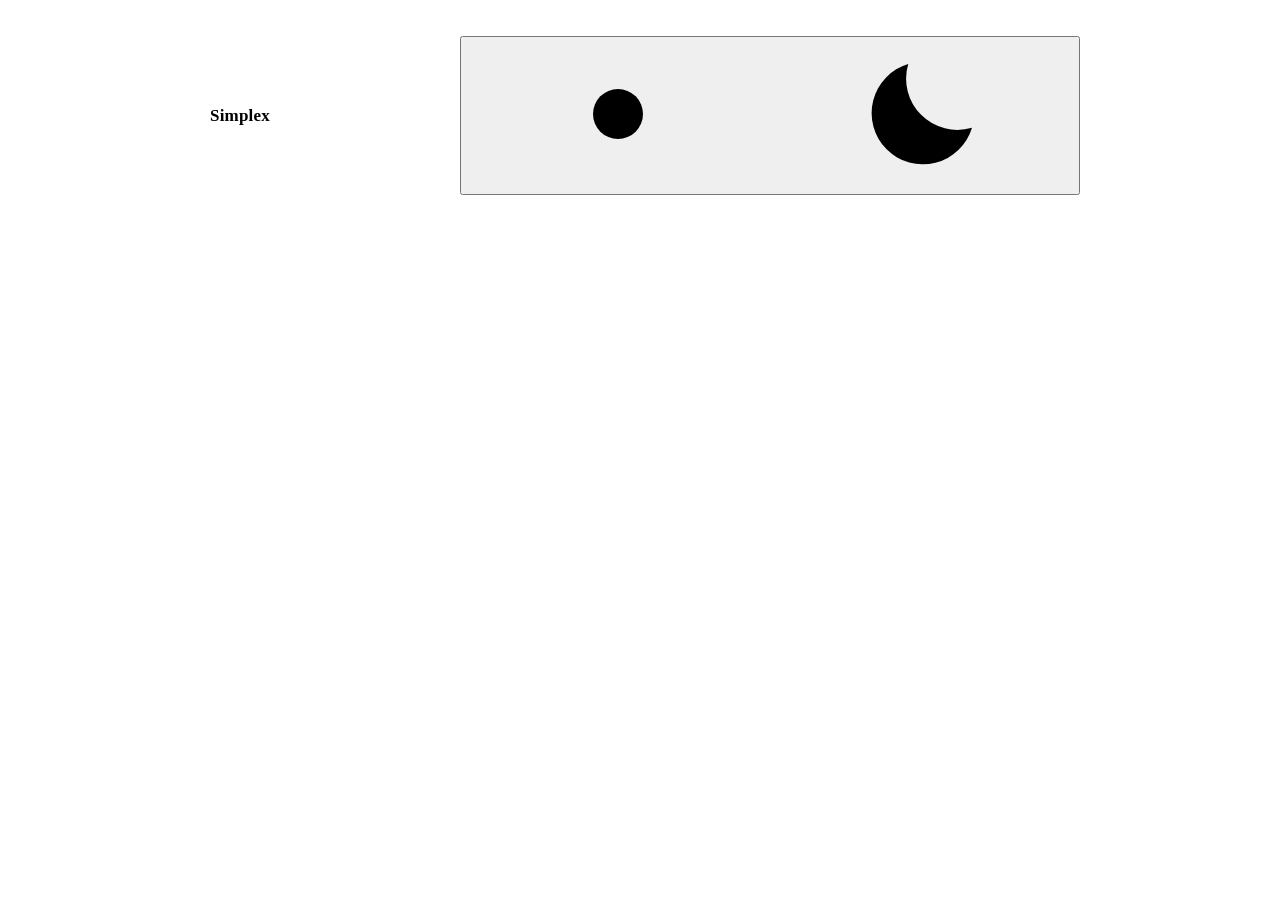
==== tools/webui/setup.html @ 3eddeaf7 "Simplex: local Qwen3.8-27B kit with the built-in chat UI A 27B model quantized to run in 16 GB of VR" ====
<!doctype html>
<html lang="en">
<head>
<meta charset="utf-8">
<meta name="viewport" content="width=device-width, initial-scale=1, viewport-fit=cover">
<title>Set up Simplex</title>
<link rel="stylesheet" href="/ui/static/style.css">
<link rel="icon" href="data:image/svg+xml,<svg xmlns='http://www.w3.org/2000/svg' viewBox='0 0 100 100'><circle cx='50' cy='50' r='42' fill='%236d7cff'/><circle cx='50' cy='50' r='16' fill='%23fff'/></svg>">
<style>
/* Setup is a single centred column: it is read top to bottom once, so it
   borrows the chat UI's tokens but none of its three-pane layout. */
/* style.css locks the chat app to the viewport - html,body { height: 100% } and
   body { overflow: hidden } - because that layout scrolls inside its own panes.
   This page is one long column that scrolls with the window, so it has to undo
   both. Without this the page is clipped at the fold: on a card with several
   quants the menu, the Continue button and everything below them are simply
   unreachable, with no scrollbar to say so. */
html, body { height: auto; overflow: visible; }
body { min-height: 100vh; background: var(--bg); background-image: var(--bg-grad);
  /* fixed, or the gradient restarts partway down a tall page and draws a seam */
  background-attachment: fixed; background-repeat: no-repeat; }
#setup { max-width: 880px; margin: 0 auto; padding: 28px 20px 72px; }

.setup-head { display: flex; align-items: center; gap: 12px; margin-bottom: 26px; }
.setup-head .brand { display: flex; align-items: center; gap: 10px; font-family: var(--display);
  font-size: 17px; font-weight: 650; letter-spacing: .2px; }
.setup-head .spacer { flex: 1; }

h1 { font-family: var(--display); font-size: 27px; line-height: 1.2; margin: 0 0 8px;
  letter-spacing: -.4px; }
.lede { color: var(--text-2); font-size: 15px; line-height: 1.55; margin: 0 0 22px; max-width: 62ch; }

.s-card { background: var(--panel); border: 1px solid var(--line); border-radius: var(--r-lg);
  box-shadow: var(--shadow-1); padding: 18px 20px; margin: 0 0 16px; }
.s-card h2 { font-family: var(--display); font-size: 15px; margin: 0 0 12px; font-weight: 620; }

.facts { display: grid; grid-template-columns: repeat(auto-fit, minmax(150px, 1fr)); gap: 14px 18px; }
.fact { min-width: 0; }
.fact span { display: block; font-size: 11.5px; text-transform: uppercase; letter-spacing: .07em;
  color: var(--muted); margin-bottom: 3px; }
.fact b { font-size: 14.5px; font-weight: 600; overflow-wrap: anywhere; }
.fact.bad b { color: var(--danger); }
.fact.warn b { color: var(--warn); }

.opts { display: grid; gap: 10px; }
.s-opt { display: grid; grid-template-columns: 22px 1fr auto; gap: 14px; align-items: center;
  width: 100%; text-align: left; padding: 14px 16px; border-radius: var(--r-md);
  border: 1px solid var(--line); background: var(--panel-2); color: inherit;
  cursor: pointer; transition: border-color var(--fast), background var(--fast), transform var(--fast); }
.s-opt:hover { border-color: color-mix(in srgb, var(--accent) 45%, var(--line)); }
.s-opt:active { transform: translateY(1px); }
.s-opt[aria-pressed="true"] { border-color: var(--accent); background: var(--accent-soft);
  box-shadow: 0 0 0 1px var(--accent) inset; }
.s-opt .dot { width: 18px; height: 18px; border-radius: 50%; border: 2px solid var(--line);
  position: relative; }
.s-opt[aria-pressed="true"] .dot { border-color: var(--accent); }
.s-opt[aria-pressed="true"] .dot::after { content: ""; position: absolute; inset: 3px;
  border-radius: 50%; background: var(--accent); }
.s-opt .who { min-width: 0; }
.s-opt .who b { display: block; font-size: 14.5px; font-weight: 620; }
.s-opt .who small { display: block; color: var(--muted); font-size: 12.5px; margin-top: 2px; }
.s-opt .num { text-align: right; font-size: 12.5px; color: var(--text-2); white-space: nowrap; }
.s-opt .num b { display: block; font-size: 14px; }
.s-badge { display: inline-block; font-size: 10.5px; font-weight: 700; letter-spacing: .05em;
  text-transform: uppercase; padding: 2px 7px; border-radius: 999px; margin-left: 7px;
  background: var(--accent-soft); color: var(--accent); vertical-align: 2px; }
.s-badge.have { background: color-mix(in srgb, var(--ok) 16%, transparent); color: var(--ok); }

/* the images question, above the quant menu */
#vision-choice { margin: 4px 0 14px; padding: 12px 14px; border: 1px solid var(--line-soft);
  border-radius: 10px; background: var(--panel-2, transparent); }
.s-seg { display: inline-flex; gap: 6px; margin-left: 8px; vertical-align: 1px; }
.s-seg .btn { padding: 4px 12px; font-size: 12.5px; }
.s-caveat { display: block; margin-top: 6px; color: var(--muted); font-size: 12px;
  font-style: italic; }

/* simulation mode */
.sim-row { display: flex; gap: 8px; align-items: center; flex-wrap: wrap; margin-bottom: 12px; }
.sim-row label { font-size: 12.5px; color: var(--muted); }
.sim-verdict { padding: 10px 12px; border-radius: 9px; margin-bottom: 10px; font-size: 13px;
  line-height: 1.5; border: 1px solid var(--line-soft); }
.sim-verdict.ok { background: color-mix(in srgb, var(--ok) 10%, transparent); }
.sim-verdict.slow { background: color-mix(in srgb, var(--warn, #d98324) 12%, transparent); }
.sim-verdict.unsupported { background: color-mix(in srgb, var(--danger) 12%, transparent); }
.sim-verdict b { font-weight: 640; }
table.sim-tab { width: 100%; border-collapse: collapse; font-size: 12.5px; margin-bottom: 10px; }
table.sim-tab th { text-align: left; font-weight: 600; color: var(--muted); font-size: 11.5px;
  text-transform: uppercase; letter-spacing: .04em; padding: 4px 8px 4px 0; }
table.sim-tab td { padding: 5px 8px 5px 0; border-top: 1px solid var(--line-soft);
  vertical-align: top; }
table.sim-tab tr.rec td { background: var(--accent-soft); }
table.sim-tab tr.rec td:first-child { font-weight: 650; }
.sim-kv { font-size: 12.5px; color: var(--muted); line-height: 1.6; }
.sim-kv .no { color: var(--danger); }

.row { display: flex; gap: 10px; align-items: center; flex-wrap: wrap; margin-top: 18px; }
.row .grow { flex: 1; }
.note { color: var(--muted); font-size: 13px; line-height: 1.5; }

/* --- install ---------------------------------------------------------- */
.bar { height: 10px; border-radius: 999px; background: var(--line-soft); overflow: hidden;
  margin: 12px 0 8px; }
.bar i { display: block; height: 100%; width: 0; border-radius: 999px;
  background: linear-gradient(90deg, var(--accent), var(--accent-2));
  transition: width 420ms var(--ease); }
.bar.indet i { width: 34%; animation: slide 1.4s var(--ease) infinite; }
@keyframes slide { 0% { margin-left: -34%; } 100% { margin-left: 100%; } }
.dlnums { display: flex; justify-content: space-between; gap: 12px; font-size: 13px;
  color: var(--text-2); font-variant-numeric: tabular-nums; }
.dlnums .file { color: var(--muted); overflow: hidden; text-overflow: ellipsis;
  white-space: nowrap; max-width: 46%; }

ol.steps { list-style: none; margin: 0; padding: 0; display: grid; gap: 2px; }
ol.steps li { display: grid; grid-template-columns: 24px 1fr auto; gap: 10px; align-items: baseline;
  padding: 8px 4px; border-radius: var(--r-sm); }
ol.steps li .mark { font-size: 14px; line-height: 1.4; text-align: center; color: var(--muted); }
ol.steps li b { font-weight: 580; font-size: 14px; }
ol.steps li small { display: block; color: var(--muted); font-size: 12.5px; margin-top: 1px; }
ol.steps li .secs { color: var(--muted); font-size: 12px; font-variant-numeric: tabular-nums; }
ol.steps li[data-state="running"] { background: var(--panel-2); }
ol.steps li[data-state="running"] .mark { color: var(--accent); }
ol.steps li[data-state="running"] b { color: var(--text); }
ol.steps li[data-state="ok"] .mark, ol.steps li[data-state="skipped"] .mark { color: var(--ok); }
ol.steps li[data-state="failed"] .mark { color: var(--danger); }
ol.steps li[data-state="pending"] b { color: var(--muted); font-weight: 500; }

.spin { display: inline-block; width: 13px; height: 13px; border-radius: 50%;
  border: 2px solid color-mix(in srgb, var(--accent) 30%, transparent);
  border-top-color: var(--accent); animation: spin .7s linear infinite; vertical-align: -2px; }
@keyframes spin { to { transform: rotate(360deg); } }

details.log { margin-top: 4px; }
details.log > summary { cursor: pointer; font-size: 13px; color: var(--text-2); padding: 6px 2px;
  list-style: none; display: flex; align-items: center; gap: 7px; }
details.log > summary::-webkit-details-marker { display: none; }
details.log > summary::before { content: "›"; transition: transform var(--fast); font-size: 15px; }
details.log[open] > summary::before { transform: rotate(90deg); }
pre.out { margin: 6px 0 0; max-height: 300px; overflow: auto; background: var(--bg);
  border: 1px solid var(--line-soft); border-radius: var(--r-sm); padding: 10px 12px;
  font-family: var(--mono); font-size: 11.5px; line-height: 1.55; color: var(--text-2);
  white-space: pre-wrap; overflow-wrap: anywhere; }
pre.out .cmd { color: var(--accent); }
pre.out .error { color: var(--danger); }
pre.out .hint { color: var(--warn); }

.alert { border-radius: var(--r-md); padding: 14px 16px; border: 1px solid; margin: 0 0 16px; }
.alert b { display: block; font-size: 14.5px; margin-bottom: 5px; }
.alert p { margin: 0; font-size: 13.5px; line-height: 1.55; }
.alert.bad { border-color: color-mix(in srgb, var(--danger) 40%, transparent);
  background: color-mix(in srgb, var(--danger) 10%, transparent); }
.alert.warn { border-color: color-mix(in srgb, var(--warn) 42%, transparent);
  background: color-mix(in srgb, var(--warn) 11%, transparent); }
.alert.ok { border-color: color-mix(in srgb, var(--ok) 38%, transparent);
  background: color-mix(in srgb, var(--ok) 10%, transparent); }

input.text { width: 100%; padding: 9px 12px; border-radius: var(--r-sm); font: inherit;
  font-size: 13.5px; background: var(--panel-2); border: 1px solid var(--line); color: var(--text); }
input.text:focus { outline: none; border-color: var(--accent); box-shadow: var(--ring); }

.btn.ghost { background: transparent; box-shadow: none; color: var(--text-2); }
.btn.ghost:hover { background: var(--panel-2); color: var(--text); }

.hidden { display: none !important; }
@media (max-width: 620px) {
  #setup { padding: 18px 14px 56px; }
  h1 { font-size: 22px; }
  .s-opt { grid-template-columns: 20px 1fr; }
  .s-opt .num { grid-column: 2; text-align: left; }
}
</style>
</head>
<body>

<svg class="sprite" aria-hidden="true" style="position:absolute;width:0;height:0">
  <symbol id="i-sun" viewBox="0 0 24 24"><circle cx="12" cy="12" r="4"/><path d="M12 2v2M12 20v2M4.9 4.9l1.4 1.4M17.7 17.7l1.4 1.4M2 12h2M20 12h2M4.9 19.1l1.4-1.4M17.7 6.3l1.4-1.4"/></symbol>
  <symbol id="i-moon" viewBox="0 0 24 24"><path d="M20 14.2A8.2 8.2 0 0 1 9.8 4 8.2 8.2 0 1 0 20 14.2"/></symbol>
</svg>

<div id="setup">
  <div class="setup-head">
    <div class="brand">
      <span class="brand-mark"><i class="busy"></i></span>
      <span id="brand-name">Simplex</span>
    </div>
    <div class="spacer"></div>
    <button id="theme-btn" class="icon" title="Theme" aria-label="Theme">
      <svg class="ico theme-sun"><use href="#i-sun"/></svg>
      <svg class="ico theme-moon"><use href="#i-moon"/></svg>
    </button>
  </div>

  <!-- ------------------------------------------------------ choose ---- -->
  <section id="screen-choose" class="hidden">
    <h1>Let's get Qwen3.8-27B running</h1>
    <p class="lede">This happens once. Simplex checks the graphics card, installs what it
      needs into its own folder, and downloads the model you pick. Nothing is installed
      system-wide and nothing leaves this PC.</p>

    <div id="blockers"></div>

    <div class="s-card">
      <h2>What's on this PC</h2>
      <div class="facts" id="facts"></div>
    </div>

    <div class="s-card">
      <h2>Pick a model size</h2>
      <p class="note" id="menu-note" style="margin:-4px 0 14px"></p>
      <div class="opts" id="opts"></div>
      <details class="log sim" id="sim" style="margin-top:14px">
        <summary>Simulation mode - what other cards get</summary>
        <div style="padding:12px 2px 2px">
          <p class="note" style="margin:0 0 10px">Nothing here changes your setup. It
            runs the same planner against a card you do not have, which is the quickest
            way to see what a 16 GB machine is actually offered.</p>
          <div class="sim-row">
            <label for="sim-card">Card</label>
            <select class="text" id="sim-card"></select>
            <label for="sim-vram" class="sim-custom">VRAM</label>
            <input class="text sim-custom" id="sim-vram" type="number" min="4" max="192"
                   step="1" style="width:5.5em"><span class="sim-custom note">GB</span>
            <label for="sim-cc" class="sim-custom">Compute</label>
            <input class="text sim-custom" id="sim-cc" type="number" min="5" max="13"
                   step="0.1" style="width:5em">
          </div>
          <div id="sim-out"></div>
        </div>
      </details>

      <details class="log" style="margin-top:14px">
        <summary>Advanced</summary>
        <div style="padding:10px 2px 2px">
          <p class="note" style="margin:0 0 8px">A Hugging Face access token, only needed
            if a model you choose is gated. It is stored in this folder's <code>.env</code>
            and never sent anywhere except huggingface.co.</p>
          <input class="text" id="hf-token" type="password" placeholder="hf_..." autocomplete="off" spellcheck="false">
        </div>
      </details>
      <div class="row">
        <button class="btn primary" id="go">Install and download</button>
        <span class="note" id="go-note"></span>
      </div>
    </div>
  </section>

  <!-- ----------------------------------------------------- install ---- -->
  <section id="screen-install" class="hidden">
    <h1 id="install-title">Setting up Simplex</h1>
    <p class="lede" id="install-lede">The download and the install run at the same time.
      You can close this page - it keeps going, and the address stays the same.</p>

    <div class="s-card">
      <h2>Downloading <span id="dl-model" class="note"></span></h2>
      <div class="bar" id="dl-bar"><i></i></div>
      <div class="dlnums">
        <span id="dl-left">Starting</span>
        <span class="file" id="dl-file"></span>
        <span id="dl-right"></span>
      </div>
    </div>

    <div class="s-card">
      <h2>Installing</h2>
      <ol class="steps" id="steps"></ol>
      <details class="log" id="log-wrap">
        <summary>Show the detailed log</summary>
        <pre class="out" id="out"></pre>
      </details>
    </div>

    <div class="row">
      <button class="btn ghost" id="cancel">Stop</button>
      <span class="note">Stopping is safe. The download resumes where it left off.</span>
    </div>
  </section>

  <!-- -------------------------------------------------------- done ---- -->
  <section id="screen-done" class="hidden">
    <h1>Setup finished</h1>
    <p class="lede">Simplex is loading the model into the graphics card. That takes a few
      minutes the first time, because the GPU kernels are compiled and cached. This page
      turns into the chat window on its own.</p>
    <div class="s-card">
      <div class="row" style="margin:0">
        <span class="spin"></span>
        <b id="done-state">Starting the model server</b>
      </div>
      <div class="bar indet" style="margin-top:14px"><i></i></div>
      <p class="note" id="done-note" style="margin-top:12px"></p>
    </div>
  </section>

  <!-- ------------------------------------------------------- error ---- -->
  <section id="screen-error" class="hidden">
    <h1>Setup could not finish</h1>
    <div class="alert bad">
      <b id="err-msg"></b>
      <p id="err-hint"></p>
    </div>
    <div class="s-card">
      <h2>What happened</h2>
      <ol class="steps" id="err-steps"></ol>
      <details class="log" open>
        <summary>Log</summary>
        <pre class="out" id="err-out"></pre>
      </details>
    </div>
    <div class="row">
      <button class="btn primary" id="retry">Try again</button>
      <button class="btn ghost" id="back">Choose a different model</button>
    </div>
  </section>
</div>

<div id="toasts" aria-live="polite"></div>
<script src="/ui/static/setup.js"></script>
</body>
</html>
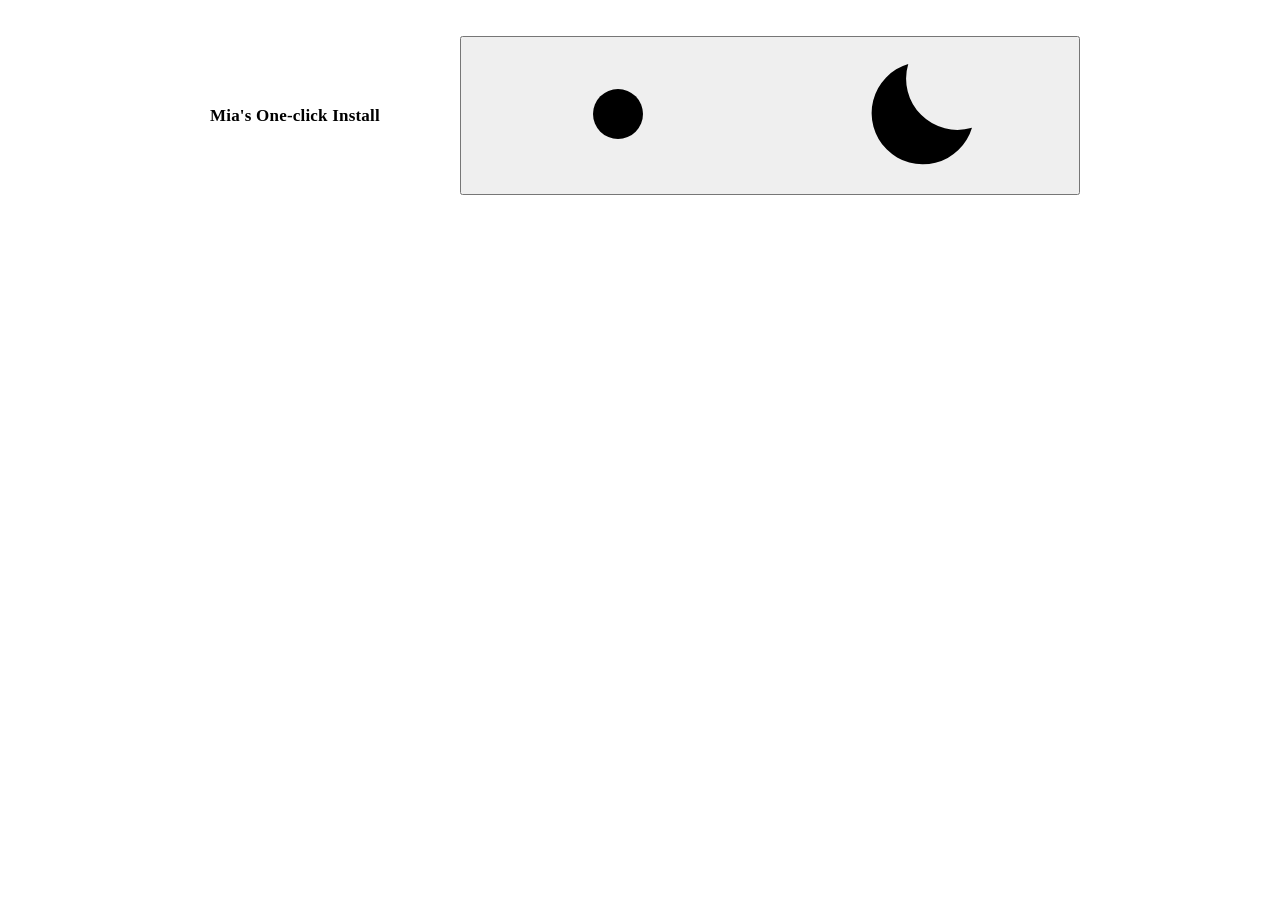
==== commit 3cff6410: "Simplex: one command for a local Qwen3.8-27B on your own GPU An OpenAI-compatible server for Qwen3.8" ====
--- a/tools/webui/setup.html
+++ b/tools/webui/setup.html
@@ -3,9 +3,9 @@
 <head>
 <meta charset="utf-8">
 <meta name="viewport" content="width=device-width, initial-scale=1, viewport-fit=cover">
-<title>Set up Simplex</title>
+<title>Mia's One-click Install</title>
 <link rel="stylesheet" href="/ui/static/style.css">
-<link rel="icon" href="data:image/svg+xml,<svg xmlns='http://www.w3.org/2000/svg' viewBox='0 0 100 100'><circle cx='50' cy='50' r='42' fill='%236d7cff'/><circle cx='50' cy='50' r='16' fill='%23fff'/></svg>">
+<link rel="icon" href="data:image/svg+xml,<svg xmlns='http://www.w3.org/2000/svg' viewBox='0 0 100 100'><circle cx='50' cy='50' r='42' fill='%23d97757'/><circle cx='50' cy='50' r='16' fill='%23fff'/></svg>">
 <style>
 /* Setup is a single centred column: it is read top to bottom once, so it
    borrows the chat UI's tokens but none of its three-pane layout. */
@@ -65,6 +65,7 @@
   text-transform: uppercase; padding: 2px 7px; border-radius: 999px; margin-left: 7px;
   background: var(--accent-soft); color: var(--accent); vertical-align: 2px; }
 .s-badge.have { background: color-mix(in srgb, var(--ok) 16%, transparent); color: var(--ok); }
+.s-badge.part { background: color-mix(in srgb, var(--warn) 16%, transparent); color: var(--warn); }
 
 /* the images question, above the quant menu */
 #vision-choice { margin: 4px 0 14px; padding: 12px 14px; border: 1px solid var(--line-soft);
@@ -73,25 +74,6 @@
 .s-seg .btn { padding: 4px 12px; font-size: 12.5px; }
 .s-caveat { display: block; margin-top: 6px; color: var(--muted); font-size: 12px;
   font-style: italic; }
-
-/* simulation mode */
-.sim-row { display: flex; gap: 8px; align-items: center; flex-wrap: wrap; margin-bottom: 12px; }
-.sim-row label { font-size: 12.5px; color: var(--muted); }
-.sim-verdict { padding: 10px 12px; border-radius: 9px; margin-bottom: 10px; font-size: 13px;
-  line-height: 1.5; border: 1px solid var(--line-soft); }
-.sim-verdict.ok { background: color-mix(in srgb, var(--ok) 10%, transparent); }
-.sim-verdict.slow { background: color-mix(in srgb, var(--warn, #d98324) 12%, transparent); }
-.sim-verdict.unsupported { background: color-mix(in srgb, var(--danger) 12%, transparent); }
-.sim-verdict b { font-weight: 640; }
-table.sim-tab { width: 100%; border-collapse: collapse; font-size: 12.5px; margin-bottom: 10px; }
-table.sim-tab th { text-align: left; font-weight: 600; color: var(--muted); font-size: 11.5px;
-  text-transform: uppercase; letter-spacing: .04em; padding: 4px 8px 4px 0; }
-table.sim-tab td { padding: 5px 8px 5px 0; border-top: 1px solid var(--line-soft);
-  vertical-align: top; }
-table.sim-tab tr.rec td { background: var(--accent-soft); }
-table.sim-tab tr.rec td:first-child { font-weight: 650; }
-.sim-kv { font-size: 12.5px; color: var(--muted); line-height: 1.6; }
-.sim-kv .no { color: var(--danger); }
 
 .row { display: flex; gap: 10px; align-items: center; flex-wrap: wrap; margin-top: 18px; }
 .row .grow { flex: 1; }
@@ -180,7 +162,7 @@
   <div class="setup-head">
     <div class="brand">
       <span class="brand-mark"><i class="busy"></i></span>
-      <span id="brand-name">Simplex</span>
+      <span id="brand-name">Mia's One-click Install</span>
     </div>
     <div class="spacer"></div>
     <button id="theme-btn" class="icon" title="Theme" aria-label="Theme">
@@ -192,9 +174,9 @@
   <!-- ------------------------------------------------------ choose ---- -->
   <section id="screen-choose" class="hidden">
     <h1>Let's get Qwen3.8-27B running</h1>
-    <p class="lede">This happens once. Simplex checks the graphics card, installs what it
-      needs into its own folder, and downloads the model you pick. Nothing is installed
-      system-wide and nothing leaves this PC.</p>
+    <p class="lede">This happens once. The installer checks the graphics card, installs
+      what it needs into its own folder, and downloads the model you pick. Nothing is
+      installed system-wide and nothing leaves this PC.</p>
 
     <div id="blockers"></div>
 
@@ -207,26 +189,6 @@
       <h2>Pick a model size</h2>
       <p class="note" id="menu-note" style="margin:-4px 0 14px"></p>
       <div class="opts" id="opts"></div>
-      <details class="log sim" id="sim" style="margin-top:14px">
-        <summary>Simulation mode - what other cards get</summary>
-        <div style="padding:12px 2px 2px">
-          <p class="note" style="margin:0 0 10px">Nothing here changes your setup. It
-            runs the same planner against a card you do not have, which is the quickest
-            way to see what a 16 GB machine is actually offered.</p>
-          <div class="sim-row">
-            <label for="sim-card">Card</label>
-            <select class="text" id="sim-card"></select>
-            <label for="sim-vram" class="sim-custom">VRAM</label>
-            <input class="text sim-custom" id="sim-vram" type="number" min="4" max="192"
-                   step="1" style="width:5.5em"><span class="sim-custom note">GB</span>
-            <label for="sim-cc" class="sim-custom">Compute</label>
-            <input class="text sim-custom" id="sim-cc" type="number" min="5" max="13"
-                   step="0.1" style="width:5em">
-          </div>
-          <div id="sim-out"></div>
-        </div>
-      </details>
-
       <details class="log" style="margin-top:14px">
         <summary>Advanced</summary>
         <div style="padding:10px 2px 2px">
@@ -245,7 +207,7 @@
 
   <!-- ----------------------------------------------------- install ---- -->
   <section id="screen-install" class="hidden">
-    <h1 id="install-title">Setting up Simplex</h1>
+    <h1 id="install-title">Setting everything up</h1>
     <p class="lede" id="install-lede">The download and the install run at the same time.
       You can close this page - it keeps going, and the address stays the same.</p>
 
@@ -277,10 +239,10 @@
   <!-- -------------------------------------------------------- done ---- -->
   <section id="screen-done" class="hidden">
     <h1>Setup finished</h1>
-    <p class="lede">Simplex is loading the model into the graphics card. That takes a few
+    <p class="lede" id="done-lede">The model is loading into the graphics card. That takes a few
       minutes the first time, because the GPU kernels are compiled and cached. This page
       turns into the chat window on its own.</p>
-    <div class="s-card">
+    <div class="s-card" id="done-card">
       <div class="row" style="margin:0">
         <span class="spin"></span>
         <b id="done-state">Starting the model server</b>
